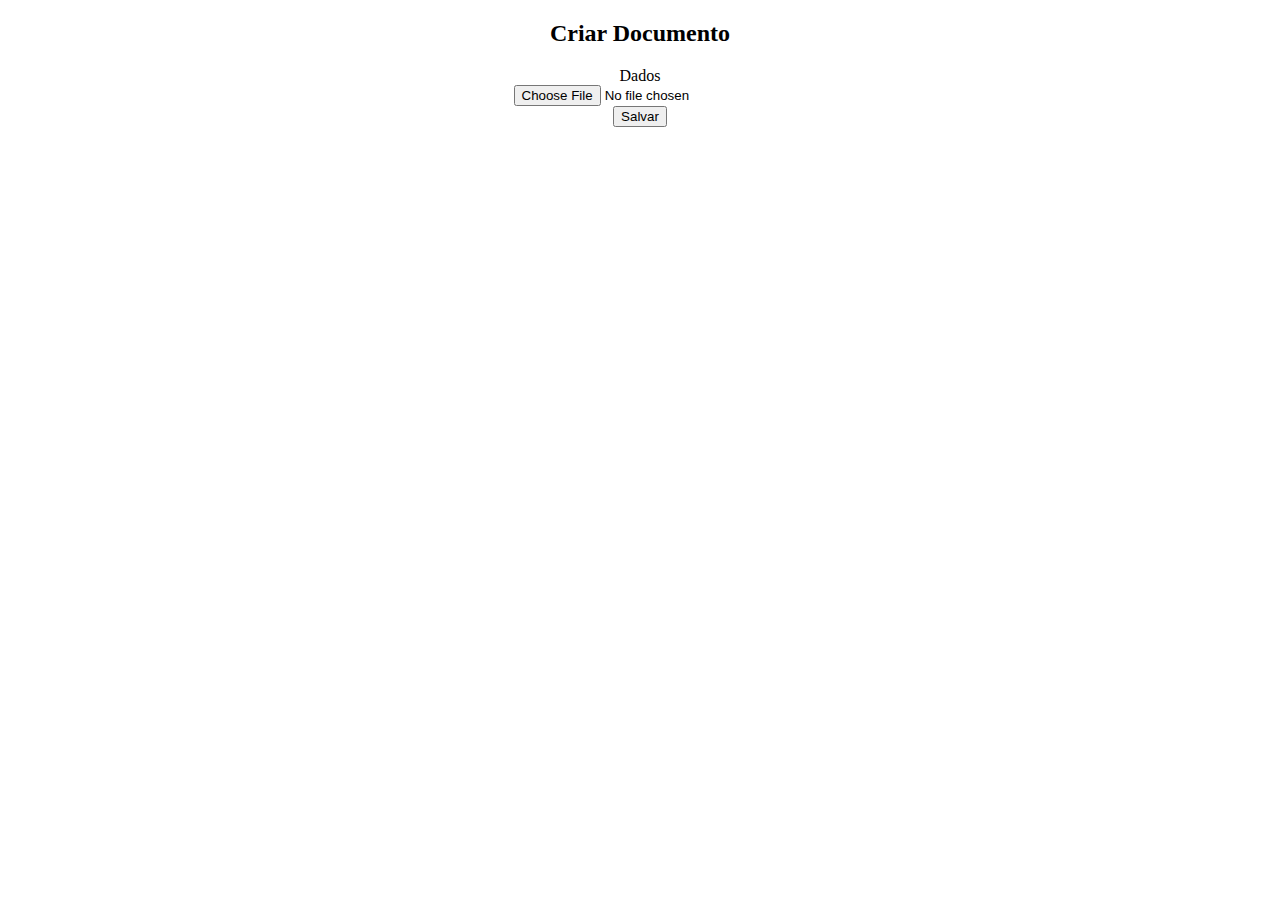
==== src/main/resources/templates/create.html @ 3a432b90 "update" ====
<!DOCTYPE html>
<html xmlns:th="http://www.thymeleaf.org">
<head lang="en">
    <title>Criar Documento</title>
    <th:block th:include="layout/header"></th:block>
</head>
<body>
<div class="container" align="center">
    <h2>Criar Documento</h2>
    <div>
        <form class="form-horizontal" th:object="${documentsSigned}" th:action="@{/documents/save}" enctype="multipart/form-data" method="post">

            <div class="form-group">
                <label class="col-sm-2 control-label">Dados</label>
                <div class="col-sm-6" >
                    <input type="file" class="form-control" th:field="*{dados}" />
                </div>
            </div>
            <div class="form-group">
                <div class="col-sm-2">
                    <button type="submit" class="btn btn-primary">Salvar</button>
                </div>
            </div>

        </form>
    </div>
</div>
</body>

</html>
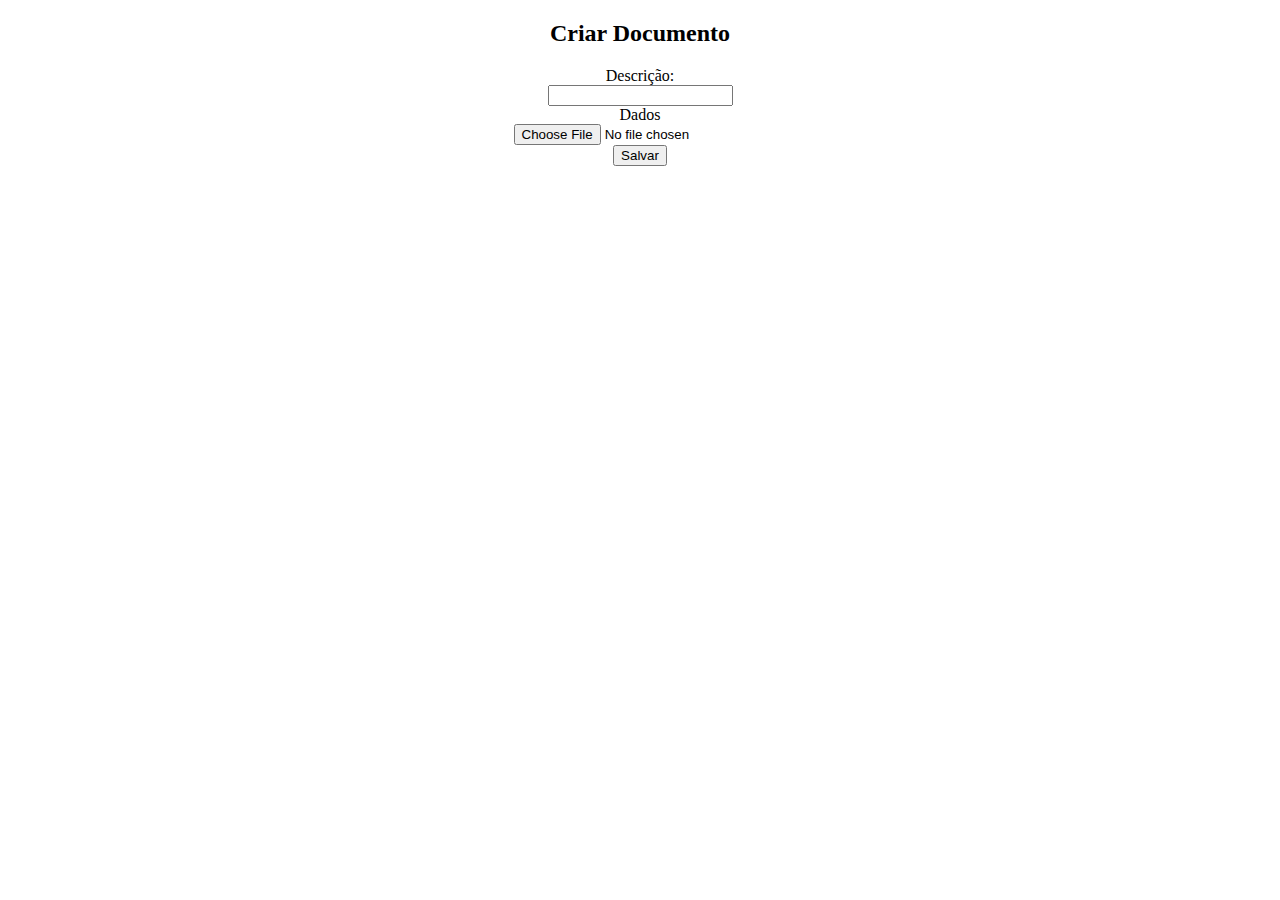
==== commit e1131e5a: "update" ====
--- a/src/main/resources/templates/create.html
+++ b/src/main/resources/templates/create.html
@@ -10,6 +10,12 @@
     <div>
         <form class="form-horizontal" th:object="${documentsSigned}" th:action="@{/documents/save}" enctype="multipart/form-data" method="post">
 
+            <div class="form-group">
+                <label class="col-sm-2 control-label">Descrição: </label>
+                <div class="col-sm-6" >
+                    <input type="text" class="form-control" th:field="*{descricao}" />
+                </div>
+            </div>
             <div class="form-group">
                 <label class="col-sm-2 control-label">Dados</label>
                 <div class="col-sm-6" >
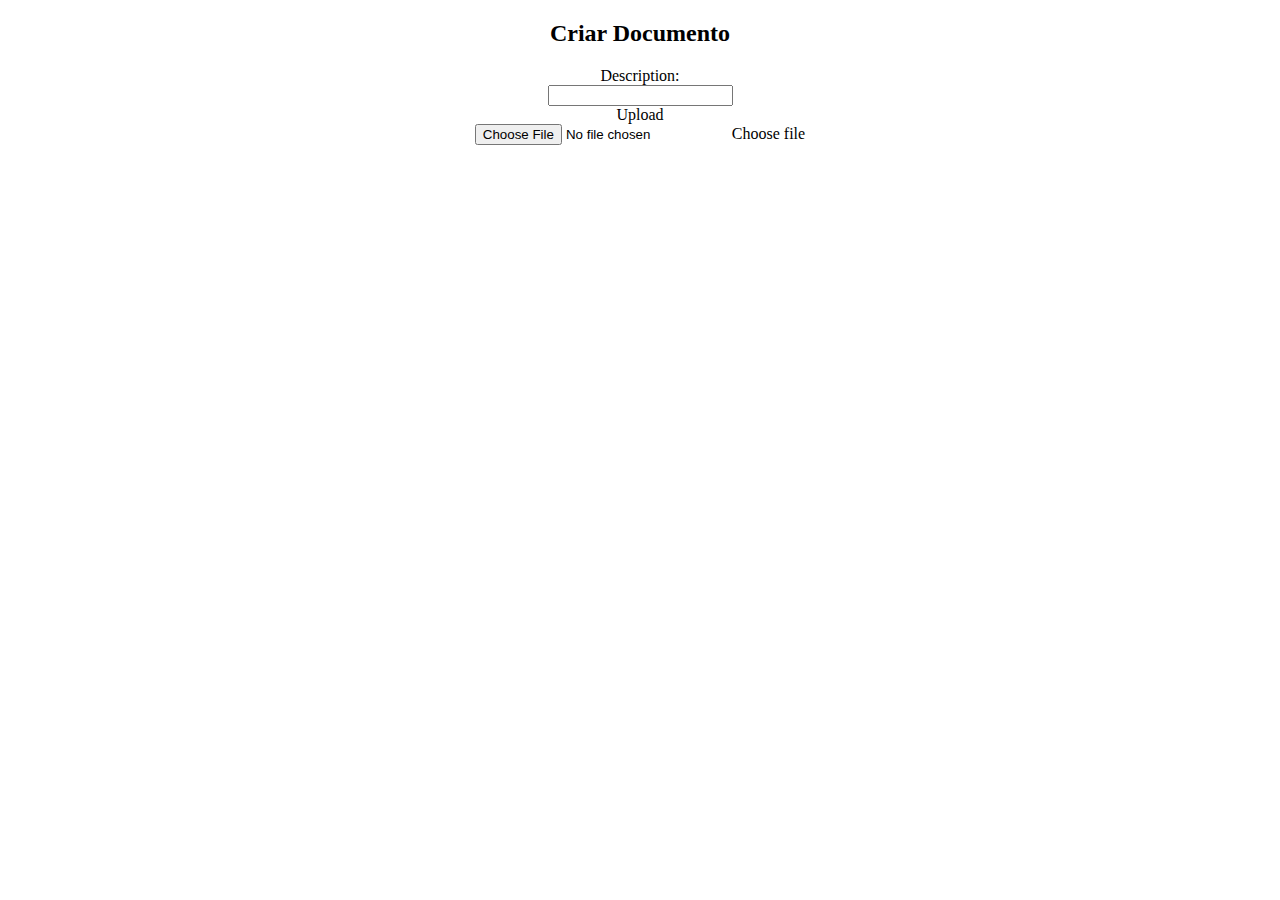
==== commit 1a6a47bc: "update" ====
--- a/src/main/resources/templates/create.html
+++ b/src/main/resources/templates/create.html
@@ -8,23 +8,21 @@
 <div class="container" align="center">
     <h2>Criar Documento</h2>
     <div>
-        <form class="form-horizontal" th:object="${documentsSigned}" th:action="@{/documents/save}" enctype="multipart/form-data" method="post">
+        <form class="form-horizontal" th:object="${digitalDocument}" th:action="@{/documents/save}" enctype="multipart/form-data" method="post">
 
             <div class="form-group">
-                <label class="col-sm-2 control-label">Descrição: </label>
+                <label class="col-sm-2 control-label">Description: </label>
                 <div class="col-sm-6" >
-                    <input type="text" class="form-control" th:field="*{descricao}" />
+                    <input type="text" class="form-control" th:field="*{description}" />
                 </div>
             </div>
-            <div class="form-group">
-                <label class="col-sm-2 control-label">Dados</label>
-                <div class="col-sm-6" >
-                    <input type="file" class="form-control" th:field="*{dados}" />
+            <div class="input-group col-sm-6">
+                <div class="input-group-prepend">
+                    <span class="input-group-text">Upload</span>
                 </div>
-            </div>
-            <div class="form-group">
-                <div class="col-sm-2">
-                    <button type="submit" class="btn btn-primary">Salvar</button>
+                <div class="custom-file">
+                    <input type="file" class="custom-file-input" id="inputGroupFile01">
+                    <label class="custom-file-label" for="inputGroupFile01">Choose file</label>
                 </div>
             </div>
 
